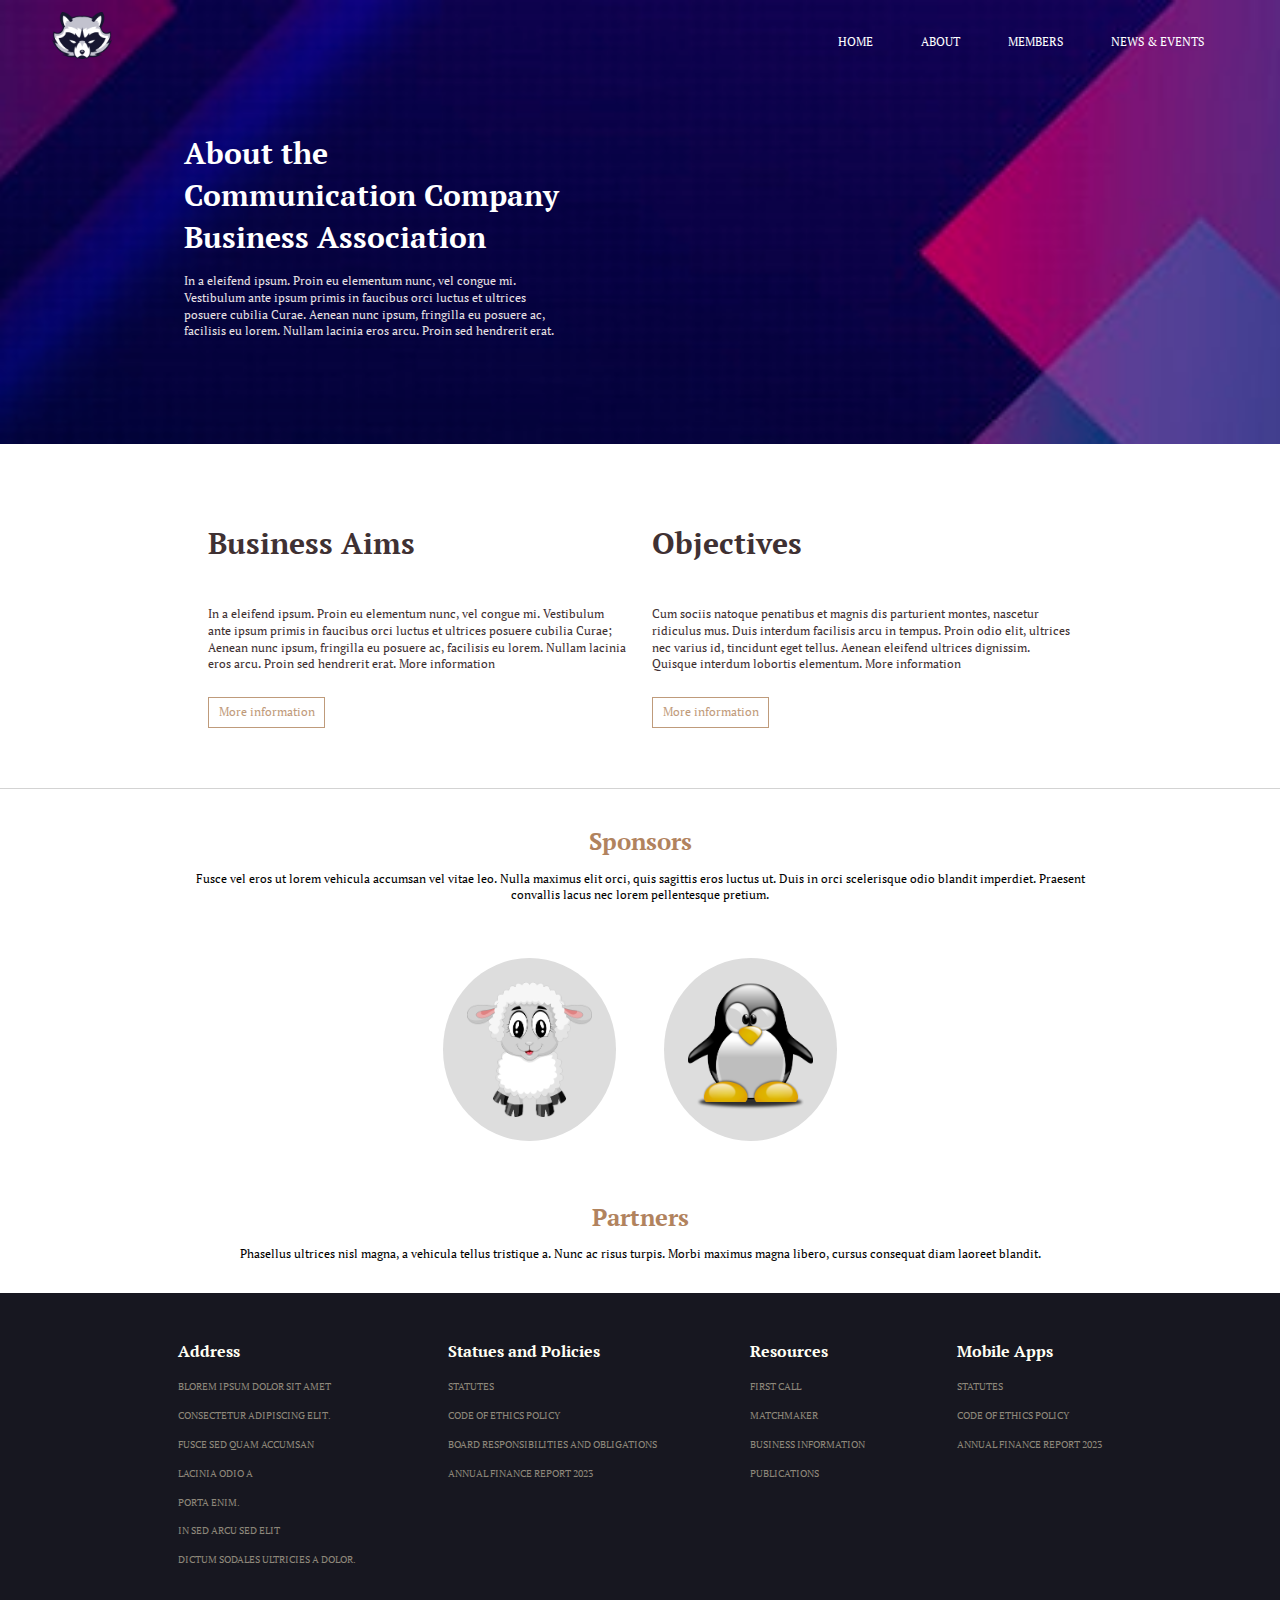
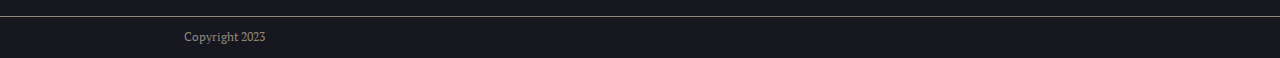
==== 03.Business_Resources/index.html @ 1476e9db "first commit" ====
<!DOCTYPE html>
<html lang="en">

<head>
    <meta charset="UTF-8">
    <meta name="viewport" content="width=device-width, initial-scale=1.0">
    <title>Business</title>
    <link rel="stylesheet" href="styles/styles.css">
</head>

<body>
    <div class="site-header">
        <div class="container">
            <div class="site-logo"><img src="./images/logo.webp"> <a href="#"></a></div>
            <nav class="socials">
                <ul>
                    <li><a href="#">HOME</a></li>
                    <li><a href="#">ABOUT</a></li>
                    <li><a href="#">MEMBERS</a></li>
                    <li><a href="#">NEWS & EVENTS</a></li>
                </ul>
            </nav>
        </div>
    </div>
    <div class="site-hero-banner">
        <div class="container">
            <h2>About the<br>
                Communication Company<br>
                Business Association
            </h2>
            <p>In a eleifend ipsum. Proin eu elementum nunc, vel congue mi. Vestibulum ante ipsum primis in faucibus
                orci luctus et ultrices posuere cubilia Curae. Aenean nunc ipsum, fringilla eu posuere ac, facilisis eu
                lorem. Nullam lacinia eros arcu. Proin sed hendrerit erat.
            </p>
        </div>
    </div>

    <main class="site-top-main">
        <div class="container">
            <article class="content-article">
                <h3>Business Aims</h3>
                <p>In a eleifend ipsum. Proin eu elementum nunc, vel congue mi. Vestibulum ante ipsum primis in faucibus
                    orci luctus et ultrices posuere cubilia Curae; Aenean nunc ipsum,
                    fringilla eu posuere ac, facilisis eu lorem. Nullam lacinia eros arcu. Proin sed hendrerit erat.
                    More information
                </p>
                <p class="cta"><a href="#" class="button">More information</a></p>
            </article>

            <article class="content-article">
                <h3>Objectives</h3>
                <p>Cum sociis natoque penatibus et magnis dis parturient montes, nascetur ridiculus mus. Duis interdum
                    facilisis arcu in tempus. Proin odio elit, ultrices nec varius id, tincidunt eget tellus. Aenean
                    eleifend ultrices dignissim. Quisque interdum lobortis elementum.
                    More information
                </p>
                <p class="cta"><a href="#" class="button">More information</a></p>
            </article>
        </div>

    </main>

    <section class="site-second-main">
        <div class="container">
            <h3>Sponsors</h3>
            <p class="description">Fusce vel eros ut lorem vehicula accumsan vel vitae leo. Nulla maximus elit orci,
                quis sagittis eros
                luctus ut. Duis in orci scelerisque odio blandit imperdiet. Praesent convallis lacus nec lorem
                pellentesque pretium.
            </p>
        </div>
    </section>

        <div class="funny-section-pics">
            <div class="container">
                <div class="media first-media">
                    <img src="./images/sponsor1.webp" alt="sponsor1">
                </div>
                <div class="media second-media">
                    <img src="./images/sponsor2.webp" alt="sponsor1">
                </div>
            </div>
        </div>


    <section class="site-second-main">
        <div class="container">
            <h3>Partners</h3>
            <p>Phasellus ultrices nisl magna, a vehicula tellus tristique a. Nunc ac risus turpis. Morbi maximus magna
                libero, cursus consequat diam laoreet blandit.
            </p>
        </div>
    </section>

    <div class="site-footer">
        <div class="container">
            <div class="first-column-footer">
                <h4>Address</h4>
                <ul>
                    <li><a href="#">BLorem ipsum dolor sit amet</a></li>
                    <li><a href="#">consectetur adipiscing elit.</a></li>
                    <li><a href="#">Fusce sed quam accumsan</a></li>
                    <li><a href="#">lacinia odio a</a></li>
                    <li><a href="#">porta enim.</a></li>
                    <li><a href="#">In sed arcu sed elit</a></li>
                    <li><a href="#">dictum sodales ultricies a dolor.</a></li>
                </ul>
            </div>
        </div>

        <div class="container">
            <div class="first-column-footer">
                <h4>Statues and Policies</h4>
                <ul>
                    <li><a href="#">Statutes</a></li>
                    <li><a href="#">Code of Ethics Policy</a></li>
                    <li><a href="#">Board Responsibilities and Obligations</a></li>
                    <li><a href="#">Annual Finance Report 2023</a></li>
                </ul>
            </div>
        </div>

        <div class="container">
            <div class="first-column-footer">
                <h4>Resources</h4>
                <ul>
                    <li><a href="#">First Call</a></li>
                    <li><a href="#">Matchmaker</a></li>
                    <li><a href="#">Business Information</a></li>
                    <li><a href="#">Publications</a></li>
                </ul>
            </div>
        </div>

        <div class="container">
            <div class="first-column-footer">
                <h4>Mobile Apps</h4>
                <ul>
                    <li><a href="#">Statutes</a></li>
                    <li><a href="#">Code of Ethics Policy</a></li>
                    <li><a href="#">Annual Finance Report 2023</a></li>
                </ul>
            </div>
        </div>
    </div>


    <footer>
        <div class="container">
            <p>Copyright 2023</p>
        </div>
    </footer>

</body>

</html>
---- 03.Business_Resources/styles/styles.css ----
@import url('https://fonts.googleapis.com/css?family=PT+Serif');
@import url('https://fonts.googleapis.com/css?family=PT+Sans:400,700');

* {
    box-sizing: border-box;
    margin: 0;
    padding: 0;
}

html {
    font: 12px/1.4 'PT Serif', 'PT Sans', sans-serif; ;
}


body {
  background-repeat: no-repeat;
  background-image: url("../images/background.jpg");
  background-size: cover;
  background-position: center;
}

img {
  display: block;
  width: 100%;
  height: auto;
}


.container {
  max-width: 1200px;
  margin: 0 auto;
}

/* Site Header */

.site-logo {
  display: block;
  /* margin: 0; */
  width: 5em;
  height: 5em;
}

.site-header .container{
  display: flex;
  justify-content: space-between;
  align-items: center;
  padding: 1em;
}

.site-header ul {
  display: flex;
}


.site-header .socials {
  display: flex;
}
.site-header .socials li {
  color: #fff;
}

.site-header .socials li,
.site-header .socials a {
  display: block;
  padding: 0 1em;
}

.site-header .socials a {
  color: #fff;
  text-decoration: none;
}



/* Site Hero Banner */

.site-hero-banner {
  padding: 2em;
}

.site-hero-banner .container {
  display: flex;
  flex-direction: column;
  align-items: start;
  height: 26em;
  padding: 2em;
}


.site-hero-banner .container h2 {
  color: #fff;
  padding-bottom: 0.5em;
  font-size: 2.5em;
  max-width: 38ch;
  margin-left: 4em;
}

.site-hero-banner .container p {
  color:#e7e0e3;
  max-width: 62ch;
  margin-left: 10em;
}

/* Site Top Main Content */

.site-top-main {
  background-color: #ffffff;
  padding: 2em;
  border-bottom: 1px solid #d3d3d3;
}
.site-top-main .container {
  display: flex;
  justify-content: center;
  gap: 2em;
  padding: 2em;
}
       

.site-top-main .container .content-article h3 {
  color: #3f3133;
  padding: 1em 0;
  font-size: 2.5em;
}

.site-top-main .container .content-article p {
  color: #3f3133;
  padding: 1em 0;
  max-width: 70ch;
}

.site-top-main .container .content-article .cta {
  display: inline-block;
}


.site-top-main .container .content-article .cta a {
  display: block;
  color: #bf9b7b;
  padding: 0.5em 0.8em;
  border: 1.5px solid #bf9b7b;
  text-decoration: none;
}

/* Site Second Main Content */

.site-second-main {
  background-color: #ffffff;
}

.site-second-main .container {
  display: flex;
  flex-direction: column;
  align-items: center;
  padding: 2em 12em; 

}

.site-second-main .container h3{
 color: #b1835e;
 font-size: 2em;
 padding: 0.5em;
}

.site-second-main .container p {
  text-align: center;
  padding-bottom: 0.5em;
}


/* funny-section-pics */

.funny-section-pics {
  background-color: #ffffff;
}


.funny-section-pics .container {
  display: flex;
  justify-content: center;
  gap: 4em;
  padding: 2em;
}

.funny-section-pics .container .media {
  background-color: #dddddd;
  max-width: 15%;
  border-radius: 50%;
  overflow: hidden;
  padding: 2em;
 
}


/* Site Footer */

.site-footer {
  margin: 0 auto;
  display: flex;
  flex-wrap: wrap;
  background-color: #171720;
  padding: 3em 11em;
}

.site-footer .container {
  align-items: center;
  padding: 1em;
}

.site-footer h4 {
  color: #fffff4;
  padding-bottom: 1em; 
  font-size: 1.3em;
}

.site-footer ul {
  display: flex;
  flex-direction: column;
  gap: 1em;
}

.site-footer ul li {
  list-style: none;

}

.site-footer ul a{
  text-transform: uppercase;
  font-size: 0.8em;
  text-decoration: none;
  color: #8e877a;
}


/* Site Bottom Footer */

footer {
  border-top: 1px solid #8e877a;
  background-color: #171720;
  padding: 1em;
}

footer p {
  color: #8e877a;
  padding: 0 2em;
  margin-left: 10em;
}
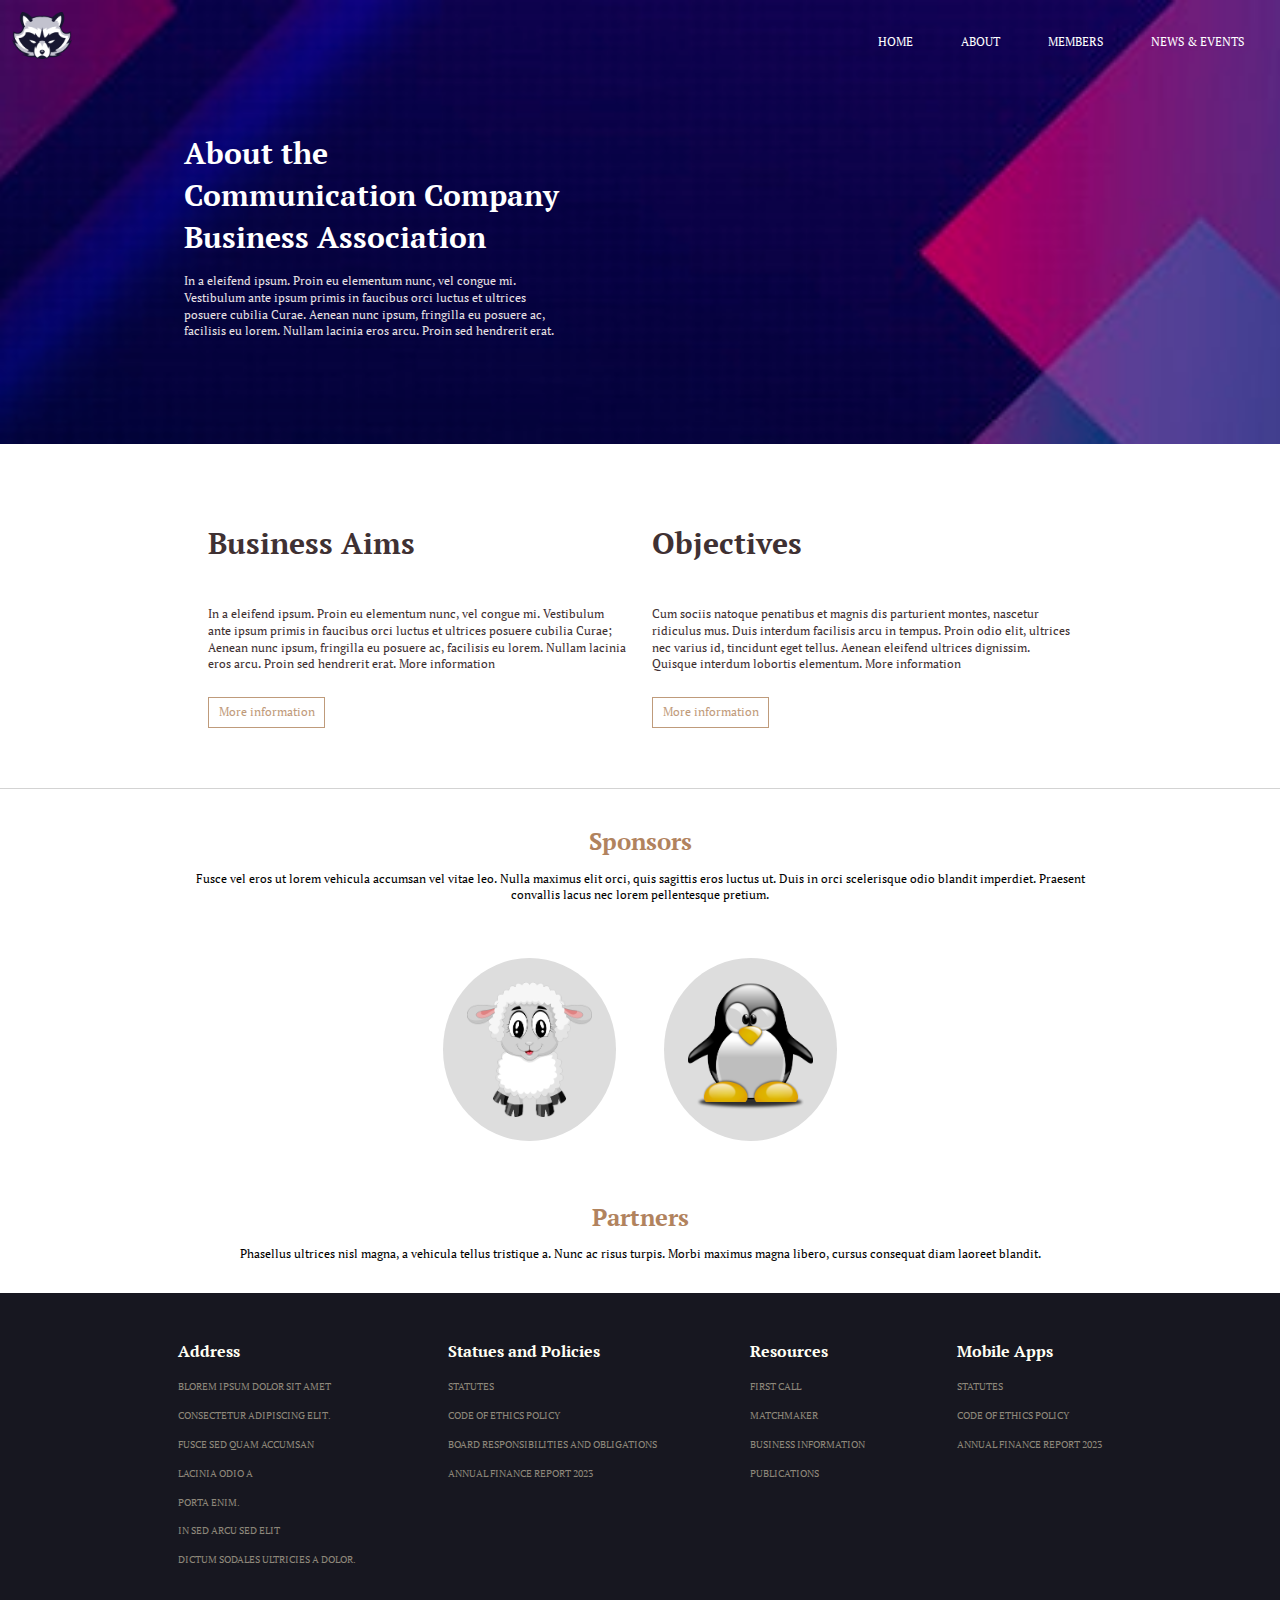
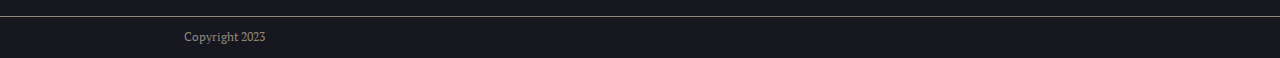
==== commit 92e15bba: "Styles fix" ====
--- a/03.Business_Resources/index.html
+++ b/03.Business_Resources/index.html
@@ -10,17 +10,17 @@
 
 <body>
     <div class="site-header">
-        <div class="container">
-            <div class="site-logo"><img src="./images/logo.webp"> <a href="#"></a></div>
-            <nav class="socials">
-                <ul>
-                    <li><a href="#">HOME</a></li>
-                    <li><a href="#">ABOUT</a></li>
-                    <li><a href="#">MEMBERS</a></li>
-                    <li><a href="#">NEWS & EVENTS</a></li>
-                </ul>
-            </nav>
-        </div>
+
+        <p class="site-logo"><a href="#"><img src="./images/logo.webp"></a></p>
+        <nav class="socials">
+            <ul>
+                <li><a href="#">HOME</a></li>
+                <li><a href="#">ABOUT</a></li>
+                <li><a href="#">MEMBERS</a></li>
+                <li><a href="#">NEWS & EVENTS</a></li>
+            </ul>
+        </nav>
+
     </div>
     <div class="site-hero-banner">
         <div class="container">
@@ -71,16 +71,16 @@
         </div>
     </section>
 
-        <div class="funny-section-pics">
-            <div class="container">
-                <div class="media first-media">
-                    <img src="./images/sponsor1.webp" alt="sponsor1">
-                </div>
-                <div class="media second-media">
-                    <img src="./images/sponsor2.webp" alt="sponsor1">
-                </div>
+    <div class="funny-section-pics">
+        <div class="container">
+            <div class="media first-media">
+                <img src="./images/sponsor1.webp" alt="sponsor1">
+            </div>
+            <div class="media second-media">
+                <img src="./images/sponsor2.webp" alt="sponsor1">
             </div>
         </div>
+    </div>
 
 
     <section class="site-second-main">
--- a/03.Business_Resources/styles/styles.css
+++ b/03.Business_Resources/styles/styles.css
@@ -40,7 +40,7 @@
   height: 5em;
 }
 
-.site-header .container{
+.site-header {
   display: flex;
   justify-content: space-between;
   align-items: center;
